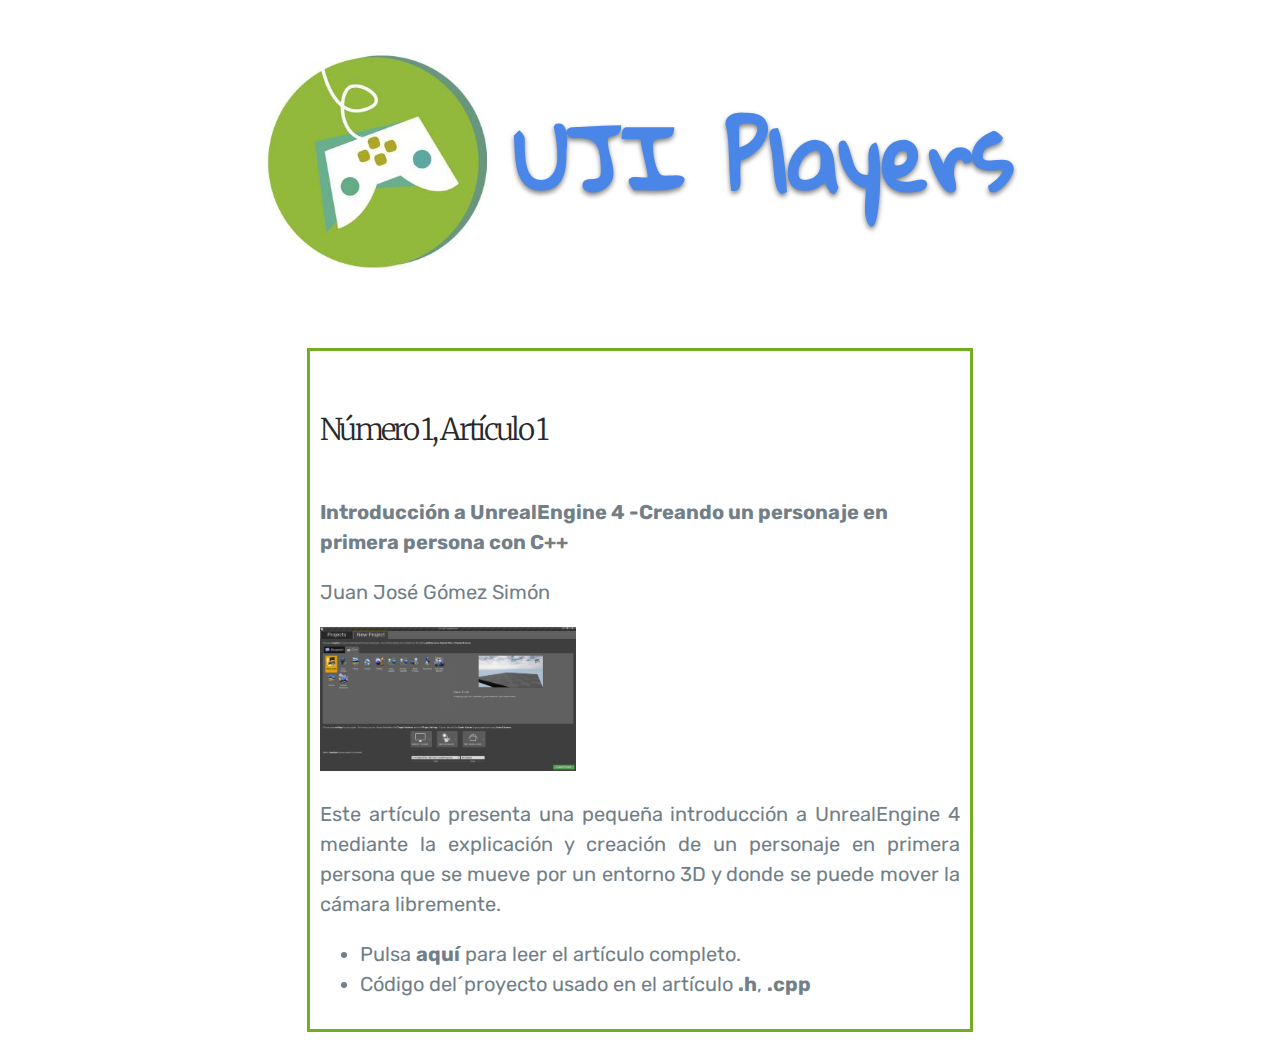
==== numero1/articulo1/n1a1.html @ 83fc75ce "n1a1" ====
<!doctype html>
<html lang="es" class="no-js">
<head>
	<meta charset="utf-8">
	<title>UJI Players &mdash; La revista sobre el mundo de  los videojuegos &mdash;</title>
	<meta name="viewport" content="width=device-width, initial-scale=1">
	<meta name="description" content="Revista sobre el mundo de  los videojuegos.">
	<meta name="keywords" content="Videojuegos, Universitat Jaume I">
	<link href="https://fonts.googleapis.com/css?family=Merriweather:300,400%7CRubik:400,500,700" rel="stylesheet">
	<link href="../../css/style.css" rel="stylesheet" type="text/css">
</head>

<body>
<p align=center><img src="../../img/logo.svg" height="300"></p>


<diV>
	<h1>Número 1, Artículo 1</h1>
	<p><b>Introducción a UnrealEngine 4 -Creando un personaje en primera persona con C++</b> </p>
	<p>Juan José Gómez Simón</p>

	<img src="./n1a1.png" width=40%>
	<p align=justify> Este artículo presenta una pequeña introducción a UnrealEngine 4 mediante la explicación y creación de un personaje en primera persona que se mueve por un entorno 3D y donde se puede mover la cámara libremente.</p>

	<ul>
		<li>Pulsa <a href="n1a1.pdf"><b>aquí</b></a> para leer el artículo completo.</li>
		<li>Código del´proyecto usado en el artículo <a href="n1a1.h"><b>.h</b></a>, <a href="n1a1.cpp"><b>.cpp</b></a></li>
	</ul>

</diV>
<br>
---- css/style.css ----
html {
	background-color: #ffffff;
	font-size: 20px;
}

body {
	margin: auto;
	font-size: 1rem;
	font-weight: 400;
	line-height: 1.5;
	text-align: left;
	overflow-x: hidden;
	font-family: 'Rubik', sans-serif;
	color: #727f88;
}

a  {
	margin: auto;
	font-size: 1rem;
	font-weight: 400;
	line-height: 1.5;
	text-align: left;
	overflow-x: hidden;
	font-family: 'Rubik', sans-serif;
	color: #727f88;
	text-decoration: none;
}

div {
  width: 50%;
  margin: auto;
  border: 3px solid #73AD21;
  padding: 10px;
}

h1 a
 {
	color: inherit;
	font-weight: inherit;
	text-decoration: none;
}


h1 {
	font-family: 'Merriweather', sans-serif;
	color: #262a2c;
	font-weight: 300;
	font-size: 1.5rem;
	letter-spacing: -.1333333rem;
	line-height: 4.8rem;
	margin-bottom: 1rem;
}
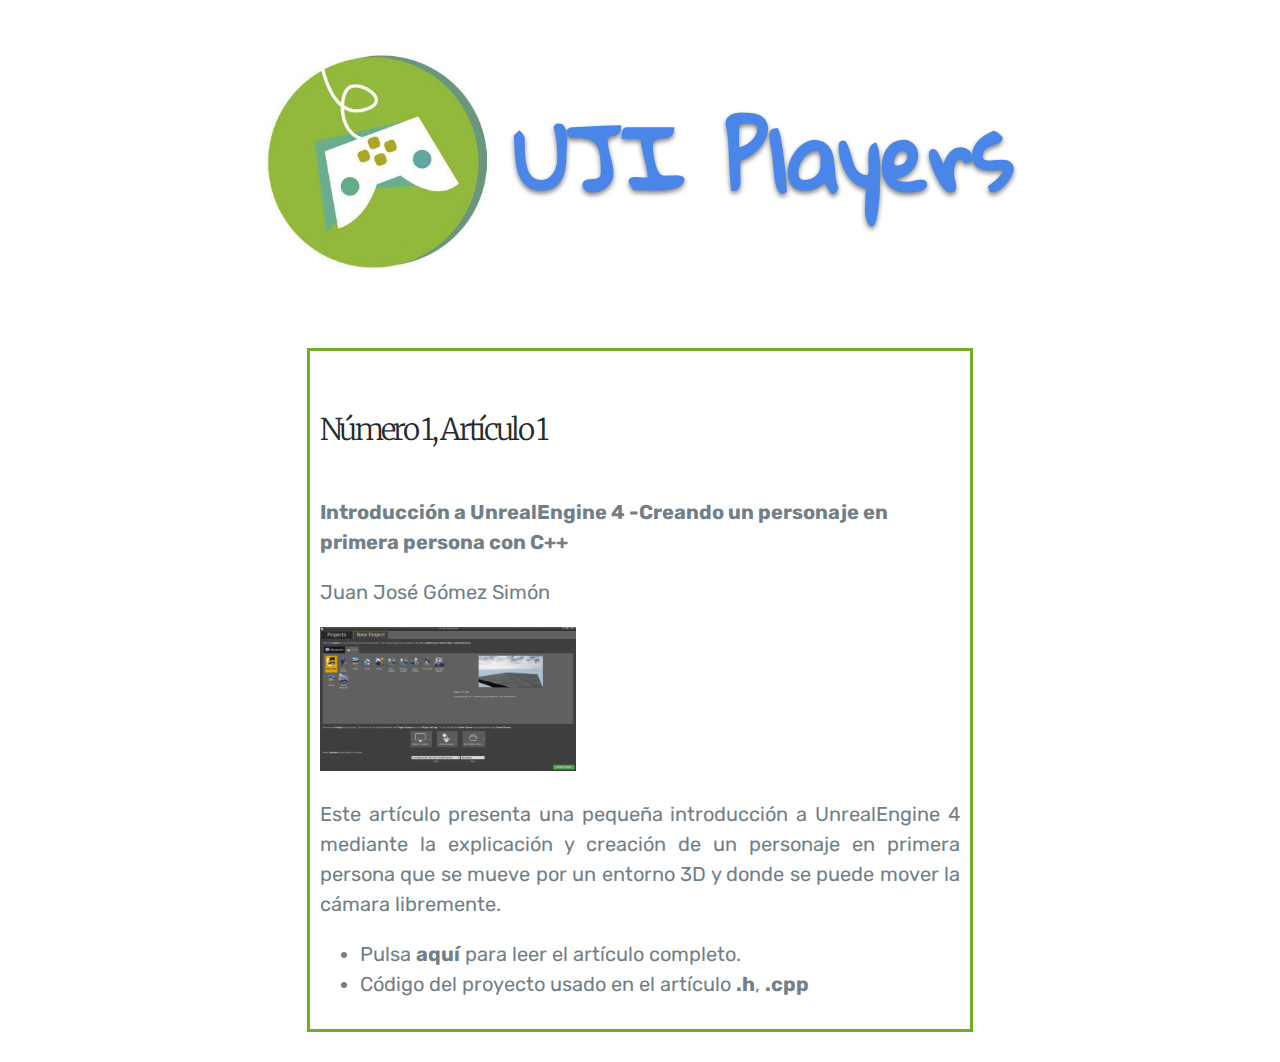
==== commit 41185bb9: "Update n1a1.html" ====
--- a/numero1/articulo1/n1a1.html
+++ b/numero1/articulo1/n1a1.html
@@ -24,7 +24,7 @@
 
 	<ul>
 		<li>Pulsa <a href="n1a1.pdf"><b>aquí</b></a> para leer el artículo completo.</li>
-		<li>Código del´proyecto usado en el artículo <a href="n1a1.h"><b>.h</b></a>, <a href="n1a1.cpp"><b>.cpp</b></a></li>
+		<li>Código del proyecto usado en el artículo <a href="n1a1.h"><b>.h</b></a>, <a href="n1a1.cpp"><b>.cpp</b></a></li>
 	</ul>
 
 </diV>
